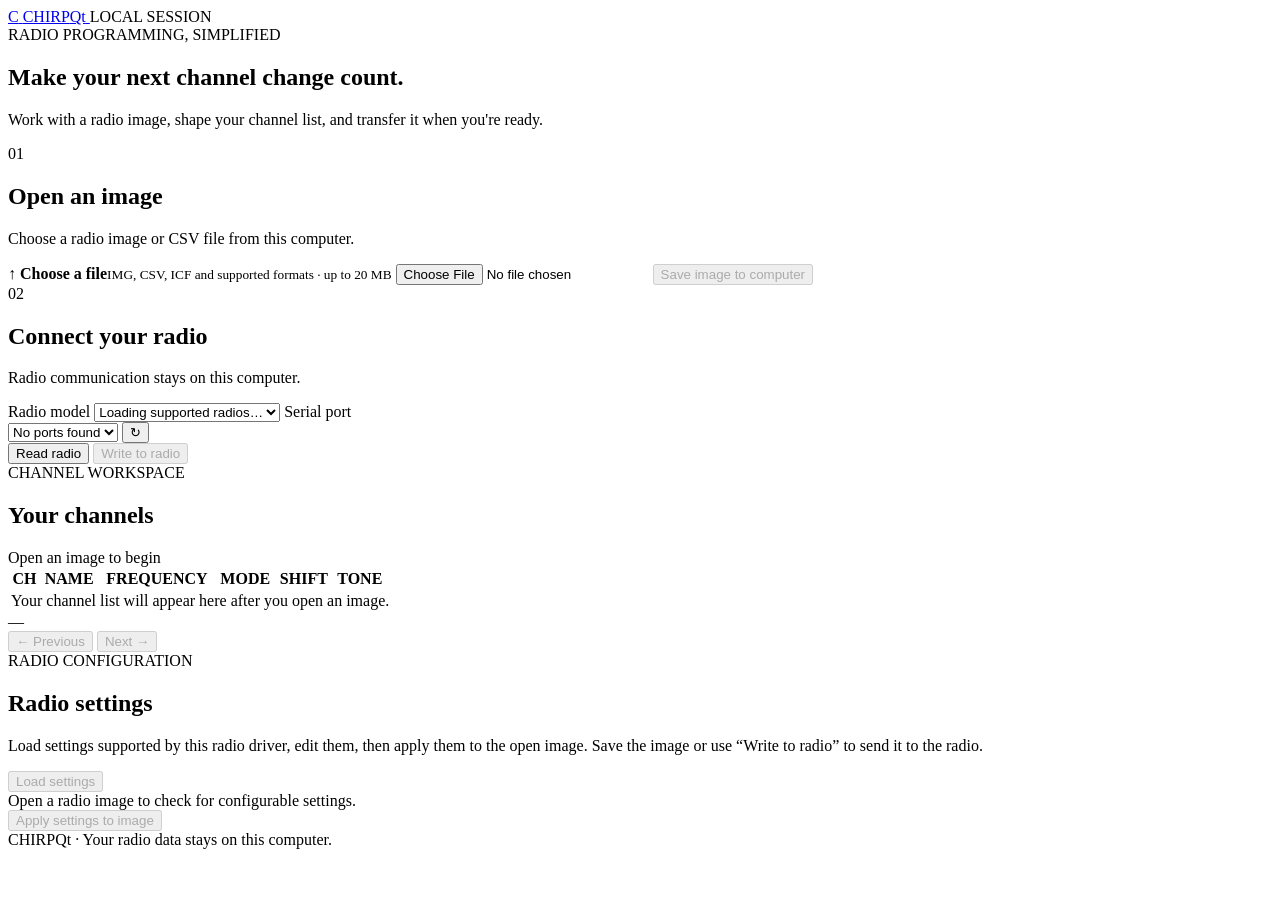
==== src/chirpQt/webui/static/index.html @ 8896a979 "Added settings to the web ui. Modified drivers for performance and readability." ====
<!doctype html>
<html lang="en">
  <head>
    <meta charset="utf-8">
    <meta name="viewport" content="width=device-width, initial-scale=1">
    <meta name="color-scheme" content="light">
    <title>CHIRPQt Web</title>
    <link rel="stylesheet" href="/static/style.css">
    <script src="/static/app.js" defer></script>
  </head>
  <body>
    <header class="topbar">
      <a class="brand" href="/" aria-label="CHIRPQt home">
        <span class="brand-mark" aria-hidden="true">C</span>
        <span>CHIRP<span class="brand-light">Qt</span></span>
      </a>
      <span class="local-indicator"><span></span> LOCAL SESSION</span>
    </header>

    <main>
      <section class="intro">
        <div class="eyebrow">RADIO PROGRAMMING, SIMPLIFIED</div>
        <h1>Make your next channel change count.</h1>
        <p>Work with a radio image, shape your channel list, and transfer it when you're ready.</p>
      </section>

      <div id="notice" class="notice" role="status" aria-live="polite" hidden></div>

      <section class="workflow" aria-label="Radio image and transfer">
        <article class="panel open-panel">
          <div class="panel-heading">
            <span class="step">01</span>
            <div><h2>Open an image</h2><p>Choose a radio image or CSV file from this computer.</p></div>
          </div>
          <label class="file-picker" for="imageFile">
            <span class="file-icon" aria-hidden="true">↑</span>
            <span><strong>Choose a file</strong><small>IMG, CSV, ICF and supported formats · up to 20 MB</small></span>
          </label>
          <input id="imageFile" class="visually-hidden" type="file"
                 accept=".img,.csv,.icf,.dat,.icf_ll">
          <div id="sessionInfo" class="session-info" hidden></div>
          <button id="saveButton" class="button button-secondary" type="button" disabled>
            Save image to computer
          </button>
        </article>

        <article class="panel transfer-panel">
          <div class="panel-heading">
            <span class="step">02</span>
            <div><h2>Connect your radio</h2><p>Radio communication stays on this computer.</p></div>
          </div>
          <label class="field-label" for="radioModel">Radio model</label>
          <select id="radioModel"><option value="">Loading supported radios…</option></select>
          <label class="field-label" for="serialPort">Serial port</label>
          <div class="port-row">
            <select id="serialPort"><option value="">No ports found</option></select>
            <button id="refreshPorts" class="icon-button" type="button" aria-label="Refresh serial ports" title="Refresh ports">↻</button>
          </div>
          <div class="transfer-actions">
            <button id="downloadButton" class="button button-secondary" type="button">Read radio</button>
            <button id="uploadButton" class="button button-primary" type="button" disabled>Write to radio</button>
          </div>
          <div id="transferProgress" class="transfer-progress" hidden>
            <div class="progress-track"><span id="progressBar"></span></div>
            <div class="progress-label"><span id="progressMessage"></span><span id="progressPercent"></span></div>
          </div>
        </article>
      </section>

      <section class="channels panel">
        <div class="channels-heading">
          <div>
            <div class="eyebrow">CHANNEL WORKSPACE</div>
            <h2 id="channelTitle">Your channels</h2>
          </div>
          <span id="channelCount" class="count-pill">Open an image to begin</span>
        </div>
        <div class="table-wrap">
          <table>
            <thead>
              <tr><th>CH</th><th>NAME</th><th>FREQUENCY</th><th>MODE</th><th>SHIFT</th><th>TONE</th><th></th></tr>
            </thead>
            <tbody id="memoryRows">
              <tr class="empty-state"><td colspan="7">Your channel list will appear here after you open an image.</td></tr>
            </tbody>
          </table>
        </div>
        <div class="pagination">
          <span id="pageLabel">—</span>
          <div>
            <button id="previousPage" class="button button-quiet" type="button" disabled>← Previous</button>
            <button id="nextPage" class="button button-quiet" type="button" disabled>Next →</button>
          </div>
        </div>
      </section>

      <section id="radioSettings" class="settings-panel panel" aria-label="Radio settings">
        <div class="channels-heading">
          <div>
            <div class="eyebrow">RADIO CONFIGURATION</div>
            <h2>Radio settings</h2>
            <p class="settings-help">Load settings supported by this radio driver, edit them, then apply them to the open image. Save the image or use “Write to radio” to send it to the radio.</p>
          </div>
          <button id="loadSettings" class="button button-secondary" type="button" disabled>Load settings</button>
        </div>
        <div id="settingsStatus" class="settings-status" role="status">Open a radio image to check for configurable settings.</div>
        <div id="settingsGroups" class="settings-groups"></div>
        <div class="settings-actions">
          <span id="settingsChanged" class="settings-changed" hidden>Unsaved settings changes</span>
          <button id="applySettings" class="button button-primary" type="button" disabled>Apply settings to image</button>
        </div>
      </section>
      <footer>CHIRPQt · Your radio data stays on this computer.</footer>
    </main>

    <dialog id="editDialog" class="edit-dialog">
      <form id="editForm" method="dialog">
        <div class="dialog-heading">
          <div><div class="eyebrow">CHANNEL EDITOR</div><h2 id="editTitle">Edit channel</h2></div>
          <button id="closeEditor" class="icon-button" type="button" aria-label="Close editor">×</button>
        </div>
        <div id="editFields" class="edit-fields"></div>
        <div class="dialog-actions">
          <button id="cancelEdit" class="button button-quiet" type="button">Cancel</button>
          <button id="saveMemory" class="button button-primary" type="submit">Save channel</button>
        </div>
      </form>
    </dialog>
  </body>
</html>
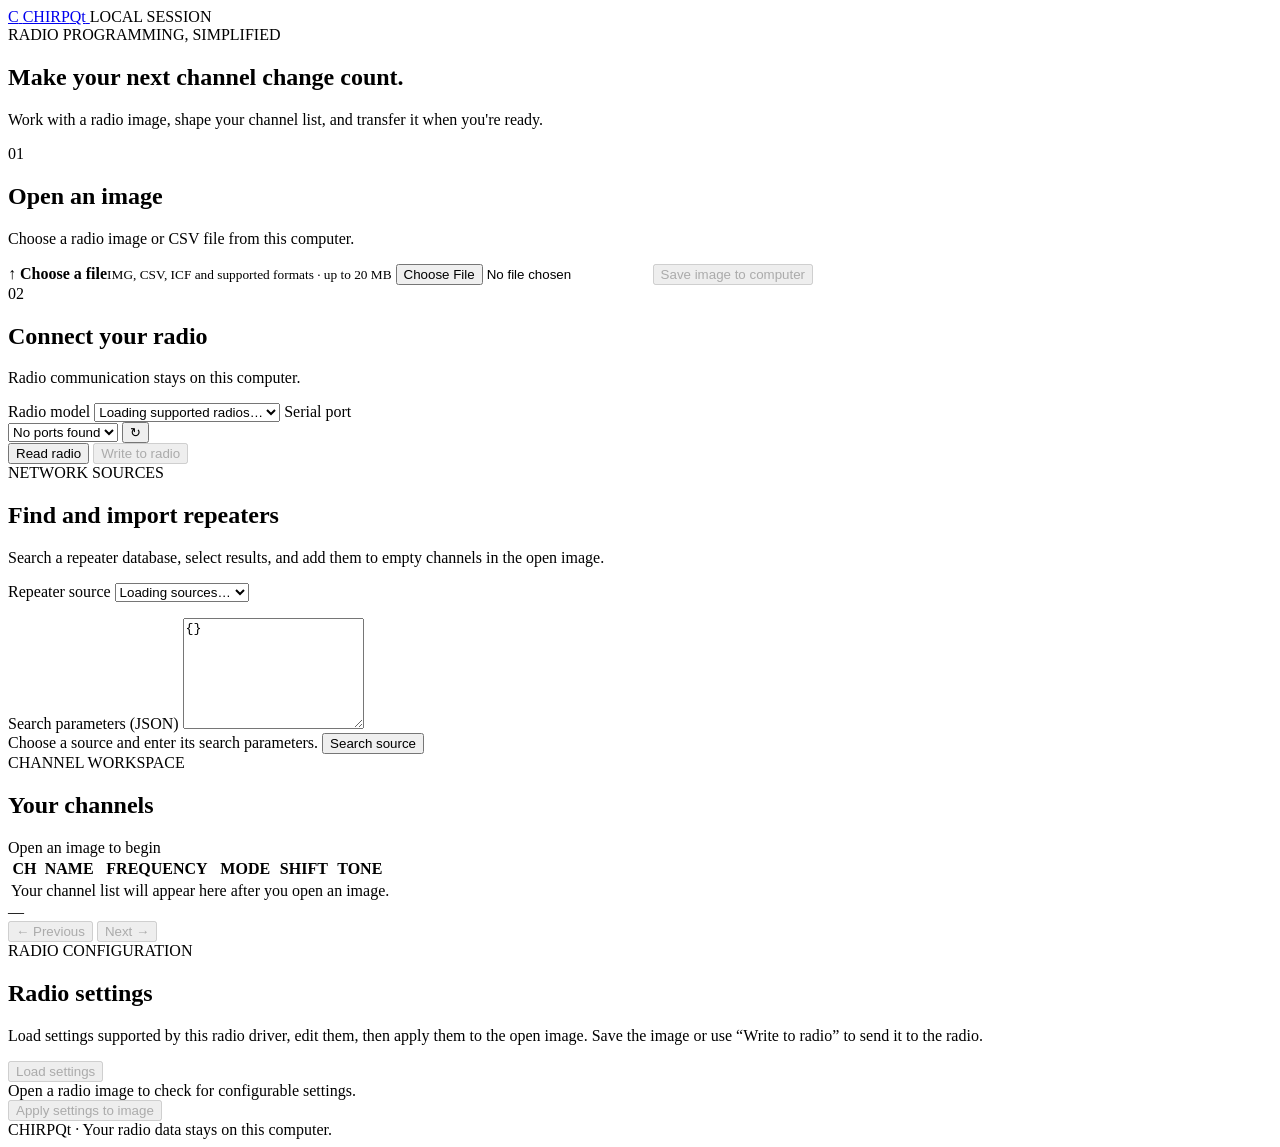
==== commit abbc02af: "Cleaned up mypy errors." ====
--- a/src/chirpQt/webui/static/index.html
+++ b/src/chirpQt/webui/static/index.html
@@ -67,6 +67,41 @@
         </article>
       </section>
 
+      <section class="sources panel" aria-label="Network repeater sources">
+        <div class="channels-heading">
+          <div>
+            <div class="eyebrow">NETWORK SOURCES</div>
+            <h2>Find and import repeaters</h2>
+            <p>Search a repeater database, select results, and add them to empty channels in the open image.</p>
+          </div>
+        </div>
+        <div class="source-search">
+          <div>
+            <label class="field-label" for="sourceName">Repeater source</label>
+            <select id="sourceName"><option value="">Loading sources…</option></select>
+            <p id="sourceHelp" class="source-help"></p>
+          </div>
+          <label class="source-params-label" for="sourceParams">Search parameters (JSON)</label>
+          <textarea id="sourceParams" rows="7" spellcheck="false">{}</textarea>
+          <div class="source-actions">
+            <span id="sourceStatus" role="status">Choose a source and enter its search parameters.</span>
+            <button id="querySource" class="button button-secondary" type="button">Search source</button>
+          </div>
+        </div>
+        <div id="sourceResults" class="source-results" hidden>
+          <div class="source-results-heading">
+            <label><input id="selectAllSources" type="checkbox"> Select all results</label>
+            <button id="importSources" class="button button-primary" type="button" disabled>Import selected</button>
+          </div>
+          <div class="table-wrap">
+            <table>
+              <thead><tr><th></th><th>NAME</th><th>FREQUENCY</th><th>MODE</th><th>SHIFT</th></tr></thead>
+              <tbody id="sourceRows"></tbody>
+            </table>
+          </div>
+        </div>
+      </section>
+
       <section class="channels panel">
         <div class="channels-heading">
           <div>
